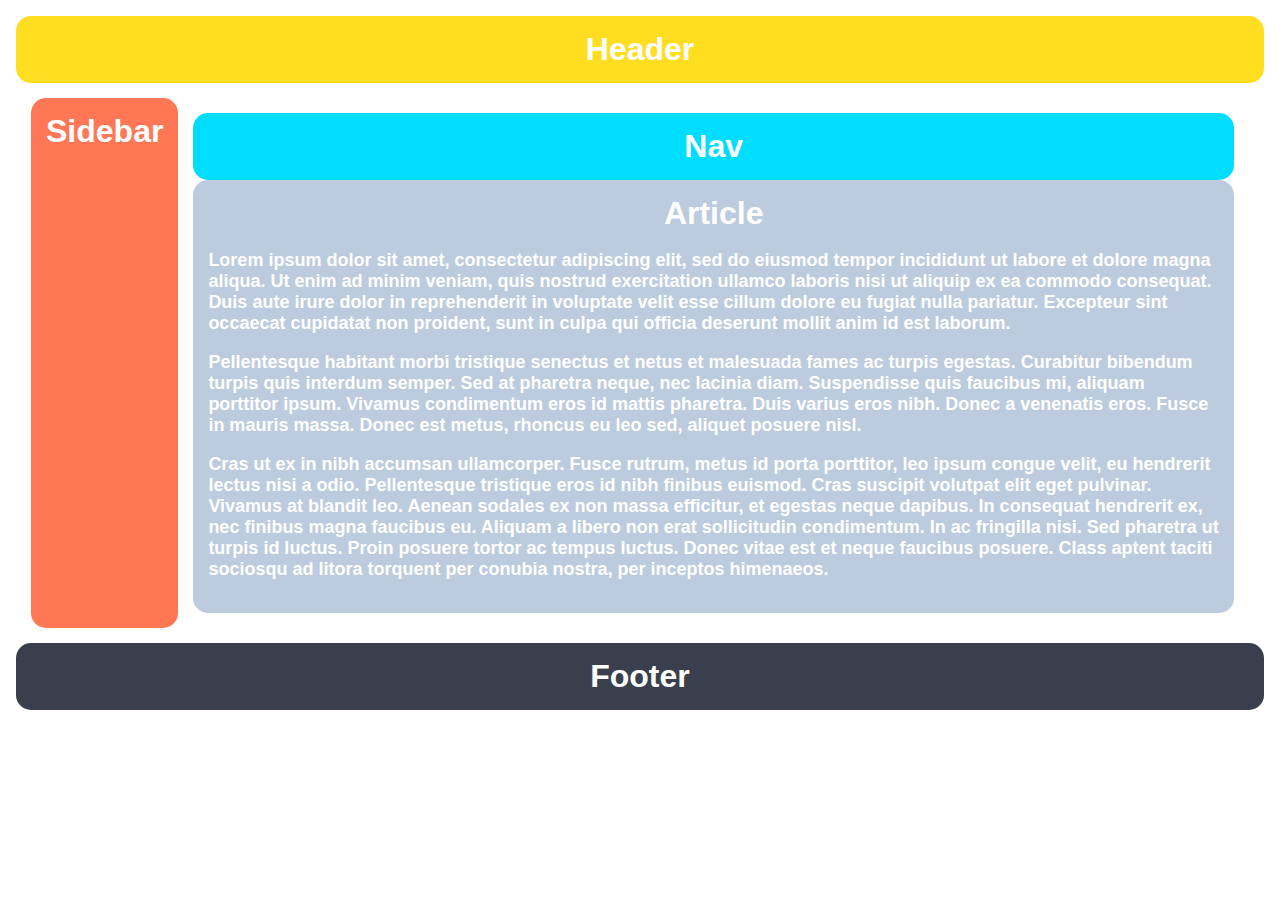
==== grid/01-grid-layout-1/index.html @ b7e4057b "Complete exercise 5" ====
<!DOCTYPE html>
<html lang="en">
  <head>
    <meta charset="UTF-8" />
    <meta http-equiv="X-UA-Compatible" content="IE=edge" />
    <meta name="viewport" content="width=device-width, initial-scale=1.0" />
    <title>The Holy Grail</title>
    <link rel="stylesheet" href="style.css" />
  </head>
  <body>
    <div class="container">
      <div class="header">Header</div>
      <div class="body">
        <div class="sidebar">Sidebar</div>
        <div class="content">
          <div class="nav">Nav</div>
          <div class="article">
            Article
            <p>
              Lorem ipsum dolor sit amet, consectetur adipiscing elit, sed do
              eiusmod tempor incididunt ut labore et dolore magna aliqua. Ut
              enim ad minim veniam, quis nostrud exercitation ullamco laboris
              nisi ut aliquip ex ea commodo consequat. Duis aute irure dolor in
              reprehenderit in voluptate velit esse cillum dolore eu fugiat
              nulla pariatur. Excepteur sint occaecat cupidatat non proident,
              sunt in culpa qui officia deserunt mollit anim id est laborum.
            </p>
            <p>
              Pellentesque habitant morbi tristique senectus et netus et
              malesuada fames ac turpis egestas. Curabitur bibendum turpis quis
              interdum semper. Sed at pharetra neque, nec lacinia diam.
              Suspendisse quis faucibus mi, aliquam porttitor ipsum. Vivamus
              condimentum eros id mattis pharetra. Duis varius eros nibh. Donec
              a venenatis eros. Fusce in mauris massa. Donec est metus, rhoncus
              eu leo sed, aliquet posuere nisl.
            </p>
            <p>
              Cras ut ex in nibh accumsan ullamcorper. Fusce rutrum, metus id
              porta porttitor, leo ipsum congue velit, eu hendrerit lectus nisi
              a odio. Pellentesque tristique eros id nibh finibus euismod. Cras
              suscipit volutpat elit eget pulvinar. Vivamus at blandit leo.
              Aenean sodales ex non massa efficitur, et egestas neque dapibus.
              In consequat hendrerit ex, nec finibus magna faucibus eu. Aliquam
              a libero non erat sollicitudin condimentum. In ac fringilla nisi.
              Sed pharetra ut turpis id luctus. Proin posuere tortor ac tempus
              luctus. Donec vitae est et neque faucibus posuere. Class aptent
              taciti sociosqu ad litora torquent per conubia nostra, per
              inceptos himenaeos.
            </p>
          </div>
        </div>
      </div>
      <div class="footer">Footer</div>
    </div>
  </body>
</html>
---- grid/01-grid-layout-1/style.css ----
body, html {
  height: 100%;
  margin: 0;
}

.container {
  text-align: center;
  height: 100%;
  padding: 16px;
  box-sizing: border-box;
}

.container div {
  padding: 15px;
  font-size: 32px;
  font-family: Helvetica;
  font-weight: bold;
  color: white;
  border-radius: 15px;
}

.body{
  display: flex;
}

.header {
  background-color: #FFDE22;
}

.sidebar {
  background-color: #FF7755;
}

.nav {
  background-color: #00DDFF;
}

.article {
  background-color: #bccbde;
}

.article p {
  font-size: 18px;
  font-family: sans-serif;
  color: white;
  text-align: left;
}

.footer {
  background-color: #393f4d;
}
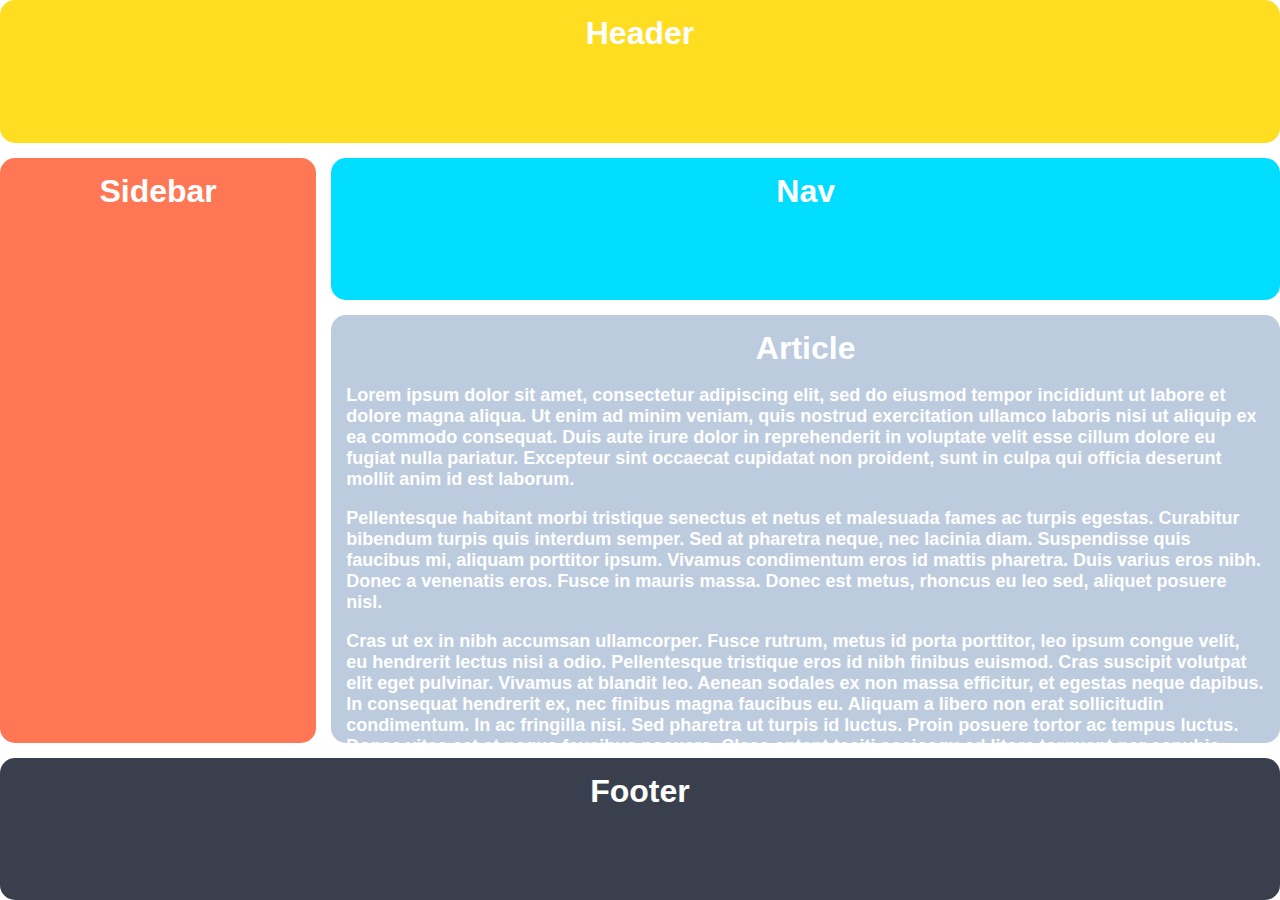
==== commit 374ccb24: "complete 01-grid-layout" ====
--- a/grid/01-grid-layout-1/index.html
+++ b/grid/01-grid-layout-1/index.html
@@ -10,45 +10,40 @@
   <body>
     <div class="container">
       <div class="header">Header</div>
-      <div class="body">
-        <div class="sidebar">Sidebar</div>
-        <div class="content">
-          <div class="nav">Nav</div>
-          <div class="article">
-            Article
-            <p>
-              Lorem ipsum dolor sit amet, consectetur adipiscing elit, sed do
-              eiusmod tempor incididunt ut labore et dolore magna aliqua. Ut
-              enim ad minim veniam, quis nostrud exercitation ullamco laboris
-              nisi ut aliquip ex ea commodo consequat. Duis aute irure dolor in
-              reprehenderit in voluptate velit esse cillum dolore eu fugiat
-              nulla pariatur. Excepteur sint occaecat cupidatat non proident,
-              sunt in culpa qui officia deserunt mollit anim id est laborum.
-            </p>
-            <p>
-              Pellentesque habitant morbi tristique senectus et netus et
-              malesuada fames ac turpis egestas. Curabitur bibendum turpis quis
-              interdum semper. Sed at pharetra neque, nec lacinia diam.
-              Suspendisse quis faucibus mi, aliquam porttitor ipsum. Vivamus
-              condimentum eros id mattis pharetra. Duis varius eros nibh. Donec
-              a venenatis eros. Fusce in mauris massa. Donec est metus, rhoncus
-              eu leo sed, aliquet posuere nisl.
-            </p>
-            <p>
-              Cras ut ex in nibh accumsan ullamcorper. Fusce rutrum, metus id
-              porta porttitor, leo ipsum congue velit, eu hendrerit lectus nisi
-              a odio. Pellentesque tristique eros id nibh finibus euismod. Cras
-              suscipit volutpat elit eget pulvinar. Vivamus at blandit leo.
-              Aenean sodales ex non massa efficitur, et egestas neque dapibus.
-              In consequat hendrerit ex, nec finibus magna faucibus eu. Aliquam
-              a libero non erat sollicitudin condimentum. In ac fringilla nisi.
-              Sed pharetra ut turpis id luctus. Proin posuere tortor ac tempus
-              luctus. Donec vitae est et neque faucibus posuere. Class aptent
-              taciti sociosqu ad litora torquent per conubia nostra, per
-              inceptos himenaeos.
-            </p>
-          </div>
-        </div>
+      <div class="sidebar">Sidebar</div>
+      <div class="nav">Nav</div>
+      <div class="article">
+        Article
+        <p>
+          Lorem ipsum dolor sit amet, consectetur adipiscing elit, sed do
+          eiusmod tempor incididunt ut labore et dolore magna aliqua. Ut enim ad
+          minim veniam, quis nostrud exercitation ullamco laboris nisi ut
+          aliquip ex ea commodo consequat. Duis aute irure dolor in
+          reprehenderit in voluptate velit esse cillum dolore eu fugiat nulla
+          pariatur. Excepteur sint occaecat cupidatat non proident, sunt in
+          culpa qui officia deserunt mollit anim id est laborum.
+        </p>
+        <p>
+          Pellentesque habitant morbi tristique senectus et netus et malesuada
+          fames ac turpis egestas. Curabitur bibendum turpis quis interdum
+          semper. Sed at pharetra neque, nec lacinia diam. Suspendisse quis
+          faucibus mi, aliquam porttitor ipsum. Vivamus condimentum eros id
+          mattis pharetra. Duis varius eros nibh. Donec a venenatis eros. Fusce
+          in mauris massa. Donec est metus, rhoncus eu leo sed, aliquet posuere
+          nisl.
+        </p>
+        <p>
+          Cras ut ex in nibh accumsan ullamcorper. Fusce rutrum, metus id porta
+          porttitor, leo ipsum congue velit, eu hendrerit lectus nisi a odio.
+          Pellentesque tristique eros id nibh finibus euismod. Cras suscipit
+          volutpat elit eget pulvinar. Vivamus at blandit leo. Aenean sodales ex
+          non massa efficitur, et egestas neque dapibus. In consequat hendrerit
+          ex, nec finibus magna faucibus eu. Aliquam a libero non erat
+          sollicitudin condimentum. In ac fringilla nisi. Sed pharetra ut turpis
+          id luctus. Proin posuere tortor ac tempus luctus. Donec vitae est et
+          neque faucibus posuere. Class aptent taciti sociosqu ad litora
+          torquent per conubia nostra, per inceptos himenaeos.
+        </p>
       </div>
       <div class="footer">Footer</div>
     </div>
--- a/grid/01-grid-layout-1/style.css
+++ b/grid/01-grid-layout-1/style.css
@@ -1,12 +1,21 @@
-body, html {
+* {
+  box-sizing: border-box;
+}
+body,
+html {
   height: 100%;
   margin: 0;
 }
 
 .container {
+  display: grid;
+  grid-template: minmax(15px, 1fr) minmax(15px, 1fr) minmax(15px, 3fr) minmax(
+      15px,
+      1fr
+    ) / minmax(15px, 1fr) minmax(15px, 3fr);
+  gap: 15px;
   text-align: center;
   height: 100%;
-  padding: 16px;
   box-sizing: border-box;
 }
 
@@ -19,20 +28,19 @@
   border-radius: 15px;
 }
 
-.body{
-  display: flex;
-}
+.header {
+  grid-area: 1 / 3/ 1/ 1;
 
-.header {
-  background-color: #FFDE22;
+  background-color: #ffde22;
 }
 
 .sidebar {
-  background-color: #FF7755;
+  background-color: #ff7755;
+  grid-area: 2 / 1 / 4/ 2;
 }
 
 .nav {
-  background-color: #00DDFF;
+  background-color: #00ddff;
 }
 
 .article {
@@ -48,4 +56,5 @@
 
 .footer {
   background-color: #393f4d;
+  grid-area: 4/ 1 / 5 / 3;
 }
